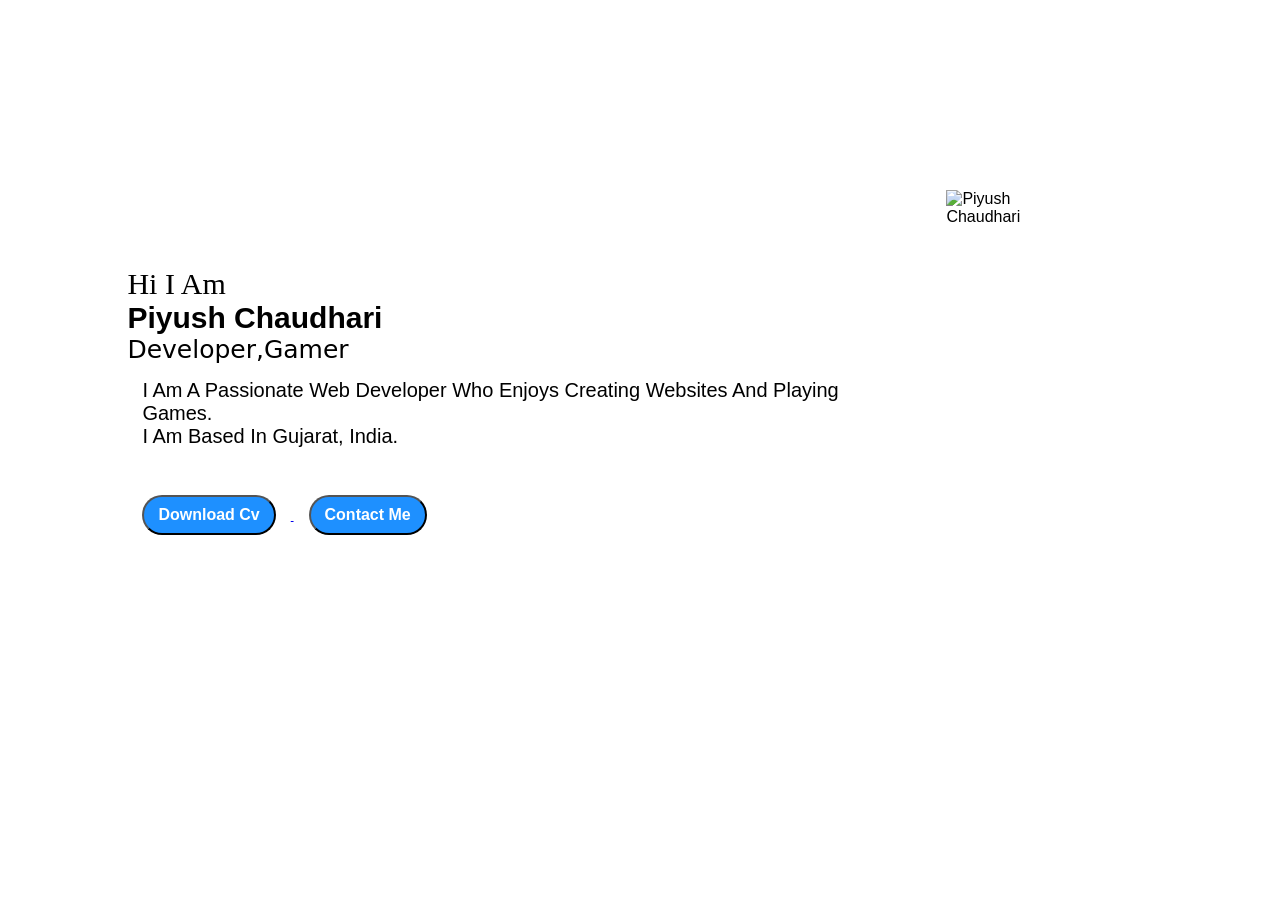
==== index.html @ 1e0aa71e "Add files via upload" ====
<!DOCTYPE html>
<html lang="en">

<head>
    <meta charset="UTF-8">
    <meta name="viewport" content="width=device-width, initial-scale=1.0">
    <title>Piyush Developer</title>
    <link rel="stylesheet" href="style.css">
</head>

<body>
    <div class="sidebar sidebarGo">

        <nav>
            <ul>
                <li><a href="/index.html">home</a></li>
                <li><a href="/intro.html">my intro</a></li>
                <li><a href="/services.html">services</a></li>
                <li><a href="/blog.html">blog</a></li>
                <li><a href="projects.html">projects</a></li>
                <li><a href="/contact.html">contact me</a></li>

            </ul>
        </nav>
    </div>
    <div class="container">

        <div class="main">
            <div class="hamburger">
                <img class="ham" src="ham.png" alt="">
                <img class="cross" src="cross.png" alt="">
            </div>
            <div class="info-container">
                <div class="dev-info">
                    <div class="hello">hi i am</div>
                    <div class="name"> piyush chaudhari</div>
                    <div class="about">developer,gamer</div>
                    <div class="moreabout">I am a passionate web developer who enjoys creating websites and playing
                        games.<br>
                        I am based in Gujarat, India.</div>
                    <br>
                    <br>
                    <div class="buttons">
                        <a href="Piyush Chaudhari - Frontend Developer.pdf" download=""  >
                            <button>download cv</button>
                        </a> 

                        <a href="contact.html"><button>contact me</button></a>
                    </div>
                </div>
                   
                <div class="dev-pic"> <img src="piyush.png" alt="Piyush chaudhari"></div>
            </div>
        </div>
    </div>

    <script src="script.js"></script>

</body>

</html>
---- style.css ----
* {
      margin: 0;
      padding: 0;
      font-family: sans-serif;
      box-sizing: border-box;
    }
    
    body{
        background-image: url(s.png);
        background-size: cover;
        background-position: contain;
        overflow-x: hidden;
      text-transform: capitalize;
    }
    .container {
      display: flex;
      /* min-height:100vh; */
    }
    .sidebar {
      display: flex;
      flex-direction: column;
      background-color: rgb(45, 165, 208);
      height: 100%;
      min-height: 100vh;
      transition: transform 0.3s ease-in;
      position:fixed;
      top: 0;
      left: 0;
      bottom: 0;
      z-index: 10001;
      overflow-y: auto;


    }
    
    .sidebarGo {
      transform: translateX(-100%);
  }

    .sidebar nav ul {
      padding: 45px;
      font-size: 30px;
      height: 100%;
    }
    .sidebar nav li {
      list-style-type: none;
      padding: 45px 0;
    }
    .sidebar nav li a {
      text-decoration: none;
      color: rgb(72, 54, 54);
      font-size: 30px;
    }
    .sidebar nav li a:hover{
      font-size: larger;
      font-size: 25px;
      color: white;
    }
    .main {
      width: 90vw;

}

    .hamburguer{
      position:fixed;
      cursor: pointer;
      top: 15px;
      left: 10px;
    }
    .ham{
      width: 30px;
      margin-left: 10px;
      
    }
    .cross{
      position:absolute;
      width: 30px;
      margin-left: 205px;
        z-index:100001 ;
    }
    .info-container {
      height: 58vh;
      width: 79vw;
      margin: auto;
      margin-top: 140px;
      display: flex;
      justify-content: space-around;
      
    }
    .dev-info {
      display: flex;
      justify-content: center;
      flex-direction: column;
      align-items: flex-start;
      padding: 57px;
    }
    .hello {
      font-size: 3em;
      font-family: Cambria, Cochin, Georgia, Times, "Times New Roman", serif;
    }
    .name {
      font-size: 3em;
      font-weight: bold;
    }
    .about {
      font-size: 2.5em;
      font-family:
        system-ui,
        -apple-system,
        BlinkMacSystemFont,
        "Segoe UI",
        Roboto,
        Oxygen,
        Ubuntu,
        Cantarell,
        "Open Sans",
        "Helvetica Neue",
        sans-serif;
    }
    .moreabout {
      font-size: 2em;
      font-family: "Segoe UI", Tahoma, Geneva, Verdana, sans-serif;
      margin: 15px;
    }
    .dev-pic img {
      width: 381px;
      height: 58vh;
    }
    .buttons button {
      padding: 9px 14px;
      border-radius: 22px;
      color: white;
      cursor: pointer;
      background-color: dodgerblue;
      font-weight: bold;
      font-size: 1.5em;
      margin: 0 15px;
      width: fit-content;
      text-transform: capitalize;
    }
    .buttons button:hover {
      background-color: white;
      color: rgb(72, 72, 216);
      font-size: larger;
      font-size: 18px;
      text-transform: capitalize;
    }
 
    @media (max-width: 1615px) {
      
      .buttons button{
        font-size: 16px;
        margin-top: 10px;
      }
      .dev-info{
        font-size: 10px;
      }
      .dev-pic img {
      width: 200px;  
      height: auto;  
      margin-top:50px;
  }
    } 
    @media (max-width: 400px){
      .dev-pic img{
        margin-left: 50px;
      }
      .moreabout{
        font-size: 1rem;
      }
      .dev-info{
        margin-bottom: 100px;
      }
    }


        @media (max-width: 800px){
      .dev-pic img{
        margin-left: 90px;
      }
    }
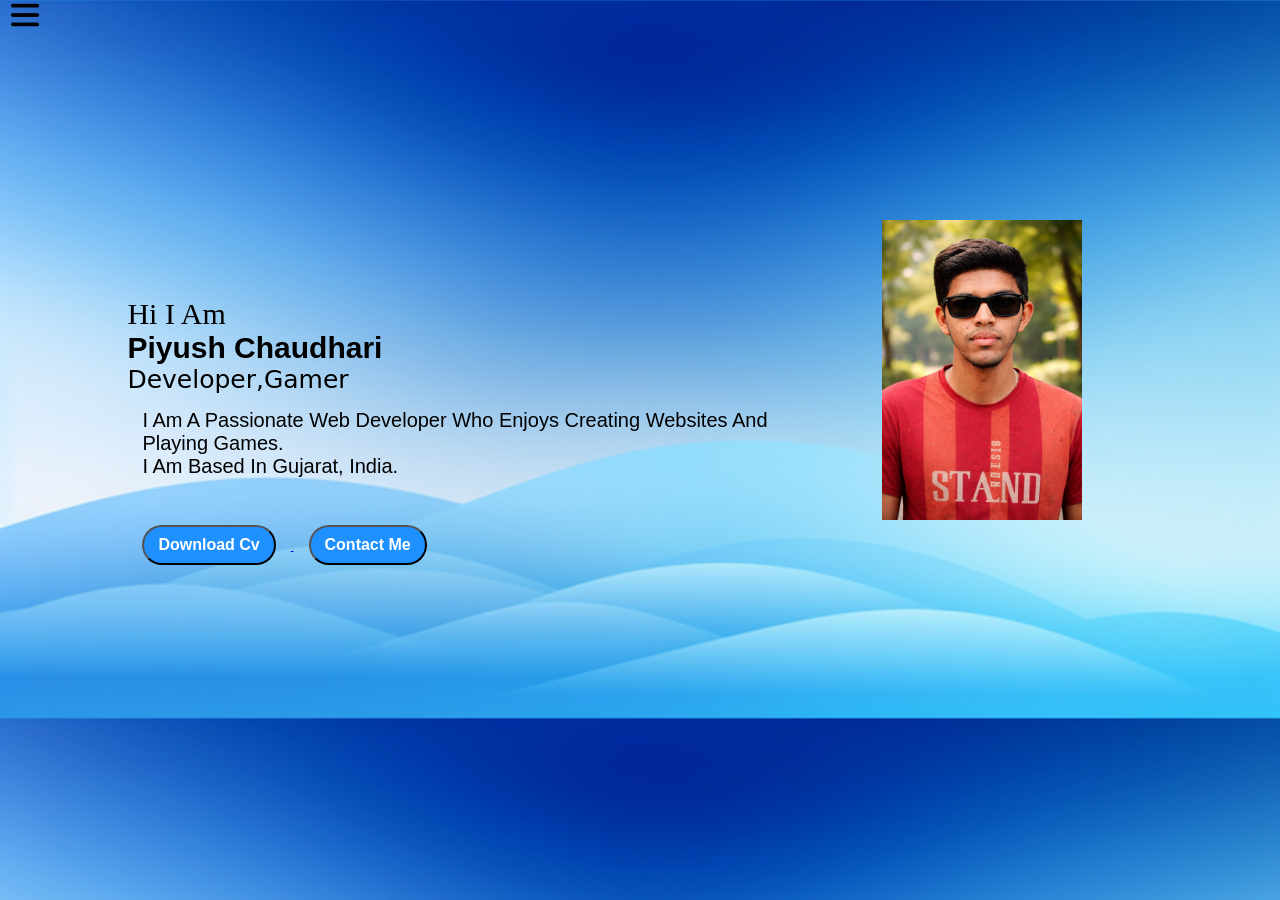
==== commit 331a4ec4: "Add files via upload" ====
--- a/index.html
+++ b/index.html
@@ -13,12 +13,12 @@
 
         <nav>
             <ul>
-                <li><a href="/index.html">home</a></li>
-                <li><a href="/intro.html">my intro</a></li>
-                <li><a href="/services.html">services</a></li>
-                <li><a href="/blog.html">blog</a></li>
+                <li><a href="index.html">home</a></li>
+                <li><a href="intro.html">my intro</a></li>
+                <li><a href="services.html">services</a></li>
+                <li><a href="blog.html">blog</a></li>
                 <li><a href="projects.html">projects</a></li>
-                <li><a href="/contact.html">contact me</a></li>
+                <li><a href="contact.html">contact me</a></li>
 
             </ul>
         </nav>
